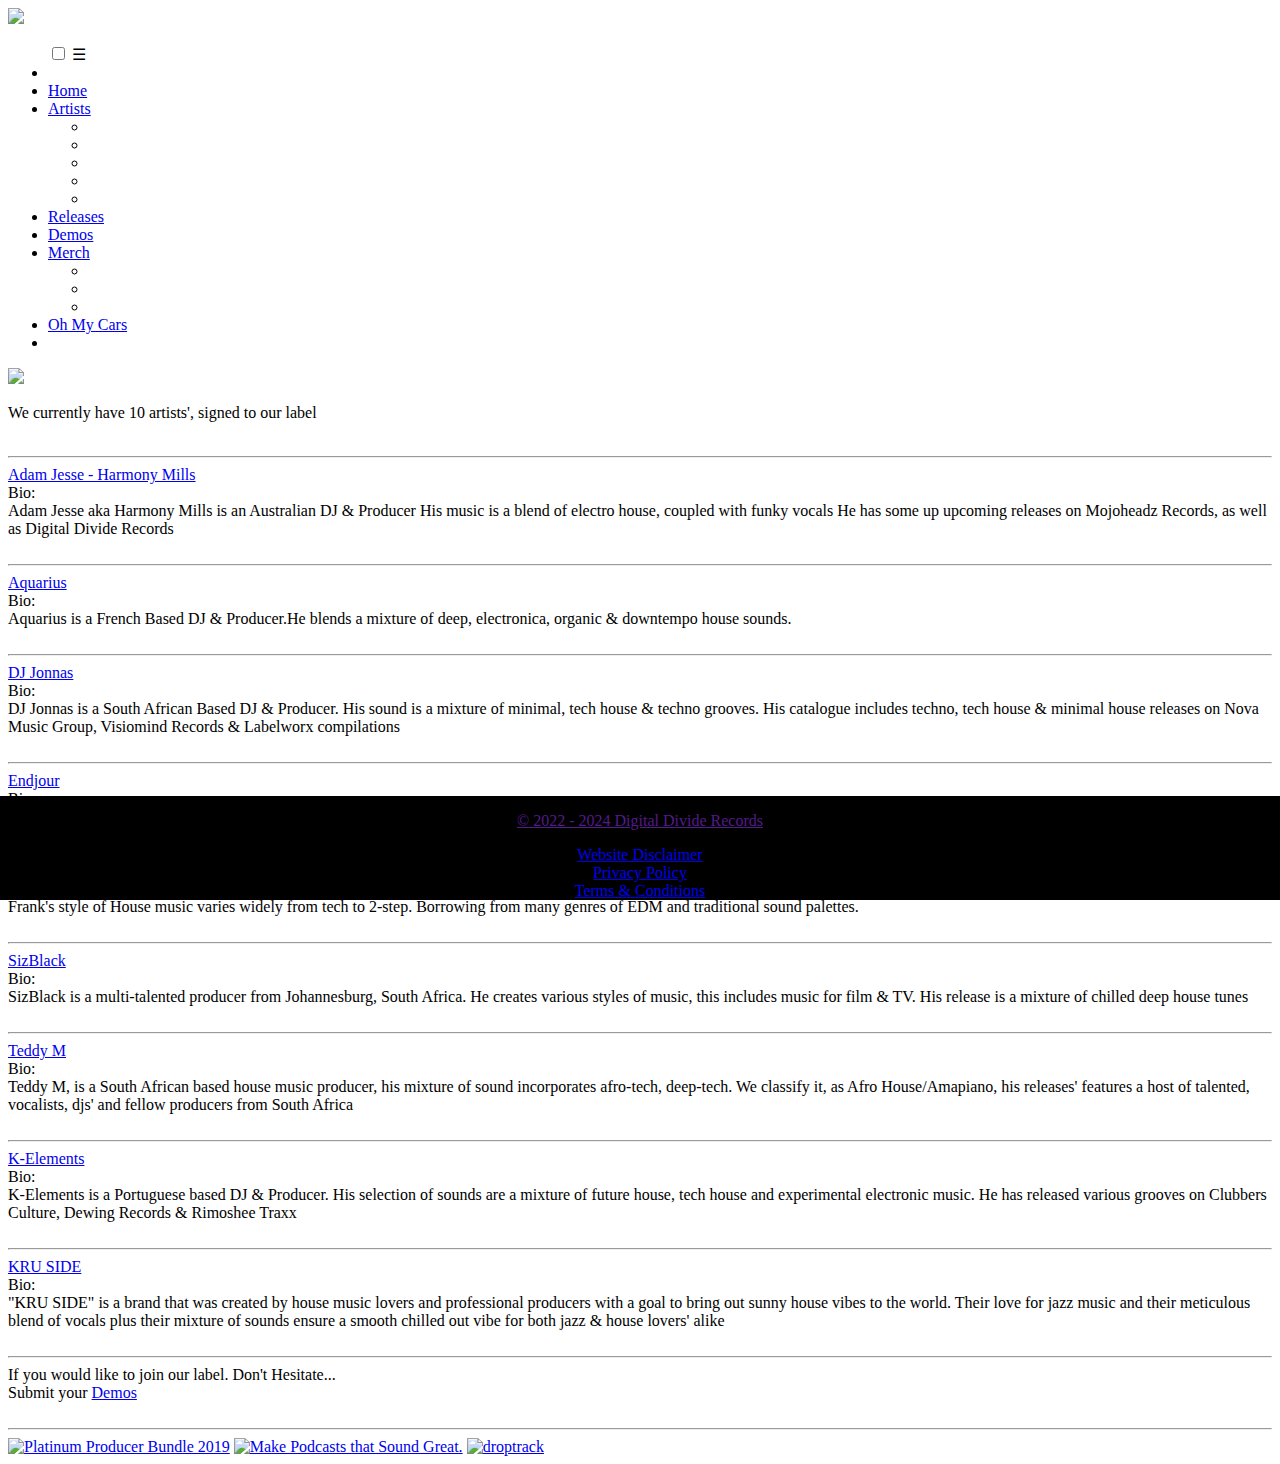
==== artists.html @ 4e7f39a8 "Update artists.html" ====
<!--START OF HTML5 DOCUMENT-->
<!DOCTYPE html>
<html lang="en">
<!--START OF HEAD SECTION-->

<head>

  <!--GOOGLE SITE VERIFICATION CODE-->
  <meta name="google-site-verification" content="4T-iU4D_5p9IQ4m1b6sQFc15fYVOltahKBRBu96Ow-w" />
  <!--END OF GOOGLE SITE VERIFICATION CODE-->

  <!--START OF HOTJAR TRACKING CODE FOR DIGITAL DIVIDE RECORDS-->
  <script>
    (function (h, o, t, j, a, r) {
      h.hj = h.hj || function () {(h.hj.q = h.hj.q || []).push(arguments)};
      h._hjSettings = {hjid: 3649966, hjsv: 6};
      a = o.getElementsByTagName('head')[0];
      r = o.createElement('script'); r.async = 1;
      r.src = t + h._hjSettings.hjid + j + h._hjSettings.hjsv;
      a.appendChild(r);
    })(window, document, 'https://static.hotjar.com/c/hotjar-', '.js?sv=');
  </script>
  <!--END OF HOTJAR TRACKING CODE FOR DIGITAL DIVIDE RECORDS-->

  <!--START OF COOKIEBOT SCRIPT-->
  <script id="Cookiebot" src="https://consent.cookiebot.com/uc.js" data-cbid="880a16b9-4954-4d0b-97de-e862c50cf545"
    data-blockingmode="auto" type="text/javascript"></script>
  <!--END OF COOKIEBOT SCRIPT-->



  <!--START OF GOOGLE OF TAG MANAGER-->
  <!--Google Tag Manager-->
  <script>(function (w, d, s, l, i) {
      w[l] = w[l] || []; w[l].push({
        'gtm.start':
          new Date().getTime(), event: 'gtm.js'
      }); var f = d.getElementsByTagName(s)[0],
        j = d.createElement(s), dl = l != 'dataLayer' ? '&l=' + l : ''; j.async = true; j.src =
          'https://www.googletagmanager.com/gtm.js?id=' + i + dl; f.parentNode.insertBefore(j, f);
    })(window, document, 'script', 'dataLayer', 'GTM-P9DS6DX');</script>
  <!--End Google Tag Manager-->
  <!--END OF GOOGLE TAG MANAGER-->

  <!--FACEBOOK META TAG DOMAIN VERIFICATION-->
  <meta name="facebook-domain-verification" content="ae98a4nydoxx4ys5kyzp6slges4813" />
  <!--END OF META TAG DOMAIN TAG VERIFICATION-->

  <!--START OF META PIXEL CODE-->
  <script>
    !function (f, b, e, v, n, t, s) {
      if (f.fbq) return; n = f.fbq = function () {
        n.callMethod ?
          n.callMethod.apply(n, arguments) : n.queue.push(arguments)
      };
      if (!f._fbq) f._fbq = n; n.push = n; n.loaded = !0; n.version = '2.0';
      n.queue = []; t = b.createElement(e); t.async = !0;
      t.src = v; s = b.getElementsByTagName(e)[0];
      s.parentNode.insertBefore(t, s)
    }(window, document, 'script',
      'https://connect.facebook.net/en_US/fbevents.js');
    fbq('init', '666123931516533');
    fbq('track', 'PageView');
  </script>
  <noscript><img height="1" width="1" style="display:none"
      src="https://www.facebook.com/tr?id=666123931516533&ev=PageView&noscript=1" /></noscript>
  <!--END OF META PIXEL CODE-->

  <!--GLOBAL SITE TAG (gtag.js) - GOOGLE ANALYTICS-->
  <script async src="https://www.googletagmanager.com/gtag/js?id=G-3R1S3C4XYP"></script>
  <script>
    window.dataLayer = window.dataLayer || [];
    function gtag() {dataLayer.push(arguments);}
    gtag('js', new Date());
    gtag('config', 'G-3R1S3C4XYP');
  </script>
  <!--END OF GOOGLE SITE TAG-->

  <!--META DESCRIPTIONS-->
  <meta charset="UTF-8" />
  <meta http-equiv="X-UA-Compatible" content="IE=edge" />
  <meta name="viewport" content="width=device-width, initial-scale=1.0" />
  <link rel="stylesheet" href="style.css" />
  <!--END OF META DESCRIPTIONS-->

  <!--FONT KIT-->
  <script src="https://kit.fontawesome.com/6e48a1af37.js" crossorigin="anonymous">
  </script>
  <!--END OF FONT KIT-->

  <!--START OF PAGE TITLE-->
  <title>Digital Divide Records Artists</title>
  <!--END OF PAGE TITLE-->

  <style>
    .footer {
      position: fixed;
      left: 0;
      bottom: 0;
      width: 100%;
      background-color: black;
      color: white;
      text-align: center;
      justify-content: space-between;
    }
  </style>

  <!--COOKIEBOT COOKIE DECLARATION-->
  <script id="Cookiebot" src="https://consent.cookiebot.com/uc.js" data-cbid="880a16b9-4954-4d0b-97de-e862c50cf545"
    data-blockingmode="auto" type="text/javascript"></script>
  <!--END OF COOKIEBOT COOKIE DECLARATION-->



  <!--END OF HEAD SECTION-->
</head>

<!--START OF BODY SECTION-->

<body>


  <!-- GOOGLE TAG MANAGER (noscript) -->
  <!-- Google Tag Manager (noscript) -->
  <noscript><iframe src="https://www.googletagmanager.com/ns.html?id=GTM-P9DS6DX" height="0" width="0"
      style="display:none;visibility:hidden"></iframe></noscript>
  <!--End Google Tag Manager (noscript)-->
  <!--END OF GOOGLE TAG MANAGER (noscript)-->

  <!--NAVIGATION MENU PANE-->
  <nav class="navbar">
    <!--START OF LOGO-->
    <a class="navbar-brand" href="mailto: infoquerydigitaldividerecords@gmail.com">
      <div class="logo-image">
        <img src="logo.png" class="img-fluid">
      </div>
    </a>
    <!--END OF LOGO-->
    <!--NAVIGATION MENU-->
    <ul class="nav-links">
      <!--USING CHECKBOX HACK-->
      <input type="checkbox" id="checkbox_toggle" />
      <label for="checkbox_toggle" class="hamburger">&#9776;</label>

      <!--NAVIGATION MENUS-->
      <div class="menu">
        <li>
        <li><a href="index.html">Home</a></li>
        <li class="artists">
          <a href="artists.html">Artists</a>

          <!--DROPDOWN MENU-->
          <ul class="dropdown">
            <li>
              <!--INSERT EXTRA PAGE NAMES & LINKS BELOW-->
            <li><a href="/"></a></li>
            <li><a href="/"></a></li>
            <li><a href="/"></a></li>
            <li><a href="/"></a></li>
          </ul>
        </li>
        <li><a href="releases.html">Releases</a></li>

        <li><a href="demos.html">Demos</a></li>
        <li><a href="https://digitaldividerecordsmerch.company.site/">Merch</a></li>
        <!--DROPDOWN MENU-->
        <ul class="dropdown">
          <li>
            <!--INSERT EXTRA PAGE NAMES & LINKS BELOW-->

          <li><a href="/"></a></li>
          <li><a href="/"></a></li>
        </ul>
        </li>
        <li><a href="https://ohmycars.co.za/agent-registration?agent=90416B">Oh My Cars</a></li>



        <li><a href="" </a></li>
        <!--END OF NAVIGATION MENUS-->

        <!--FOOTER-->
        <div class="footer">
          <p>&copy 2022 - 2024 Digital Divide Records</p>

          <!--SOCIAL MEDIA ICONS FOOTER-->
          <a href="https://www.facebook.com/DigitalDivideRcrds" target="_blank">
            <i class="fab fa-facebook-f"></i>
          </a>
          <a href="https://twitter.com/DigitalDivideRe" target="_blank">
            <i class="fab fa-twitter">
            </i>
          </a>
          <a href="https://www.instagram.com/digitaldividerecords/" target="_blank">
            <i class="fab fa-instagram">
            </i>
          </a>
          <a href="https://youtube.com/@digitaldividerecords" target="_blank">
            <i class="fab fa-youtube">
            </i>
          </a>
          <a href="https://www.soundcloud.com/digitaldividerecs" target="_blank">
            <i class="fab fa-soundcloud">
            </i>
          </a>
          <div class="policies">
            <li><a href="disclaimer.html">Website Disclaimer</a></li>
            <li><a href="privacy.html">Privacy Policy</a></li>
            <li><a href="terms.html">Terms & Conditions</a></li>

            <!--METRICOOL EMBED JAVASCRIPT TAG CODE-->

            <script>function loadScript(a) {var b = document.getElementsByTagName("head")[0], c = document.createElement("script"); c.type = "text/javascript", c.src = "https://tracker.metricool.com/resources/be.js", c.onreadystatechange = a, c.onload = a, b.appendChild(c)} loadScript(function () {beTracker.t({hash: "4ecdff6fa5137836a1bdf3ff29166285"})});</script>

            <!--END OF METRICOOL JAVASCRIPT TAG CODE-->

          </div>
        </div>
      </div>
      </div>
      </div>
    </ul>
  </nav>
  </ul>
  </nav>
  <!--END OF FOOTER MENU-->
  <!--END OF NAVIGATION MENU PANE-->

  <!--START OF VIBERATE BANNER-->
  <a href="https://www.viberate.com/label/digital-divide-records" target=_blank><img src="viberate.png"></a>
  <!--END OF VIBERATE BANNER-->

  <!--START OF ARTISTS DESCRIPTIONS-->
  <div class="content">
    <div class="header">
      <p>We currently have 10 artists', signed to our label
        <br></br>
        <hr />
        <a href="https://www.junodownload.com/artists/Adam+Jesse-harmony+Mills/releases/">Adam Jesse - Harmony Mills</a>
        <br>Bio:<br>
        Adam Jesse aka Harmony Mills is an Australian DJ & Producer His music is a blend of electro house, coupled with
        funky vocals He has some up upcoming releases on Mojoheadz Records, as well as Digital Divide Records
        <br></br>
        <hr />
        <a href="https://www.beatport.com/release/jungle/3702258">Aquarius</a><br>Bio:<br>
        Aquarius is a French Based DJ & Producer.He blends a mixture of deep, electronica, organic & downtempo house
        sounds.
        <br></br>
        <hr />
        <a href="https://www.junodownload.com/products/dj-jonnas-the-odyssey/5413517-02/">DJ Jonnas</a><br>Bio:<br>
        DJ Jonnas is a South African Based DJ & Producer. His sound is a mixture of minimal, tech house & techno
        grooves. His catalogue includes techno, tech house & minimal house releases on Nova Music Group, Visiomind
        Records & Labelworx compilations <br>
        </br>
        <hr />
        <a href="https://www.beatport.com/release/you/3722193">Endjour</a><br>Bio:<br>
        Endjour is a Malaysian based DJ & Producer. He blends deep & progressive house sounds with his first offering on
        our label.<br>
        </br>
        <hr />
        <a href="https://www.beatport.com/release/jinglequeen/3746487">FrankNoMore</a><br>Bio:<br>
        Frank's style of House music varies widely from tech to 2-step. Borrowing from many genres of EDM and
        traditional sound palettes.
        <br></br>
        <hr />
        <a href="https://www.beatport.com/release/nevermind/3753470">SizBlack</a><br>Bio:<br>
        SizBlack is a multi-talented producer from Johannesburg, South Africa. He creates various styles of music, this
        includes music for film & TV. His release is a mixture of chilled deep house tunes<br></br>
        <hr />
        <a href="https://www.beatport.com/release/umaqondana/3704735">Teddy M</a><br>Bio:<br>
        Teddy M, is a South African based house music producer, his mixture of sound incorporates afro-tech, deep-tech.
        We classify it, as Afro House/Amapiano, his releases' features a host of talented, vocalists, djs' and fellow
        producers from South Africa
        <br></br>
        <hr />
        <a href="https://www.beatport.com/release/new-balance/3705150">K-Elements</a><br>Bio:<br>
        K-Elements is a Portuguese based DJ & Producer. His selection of sounds are a mixture of future house, tech
        house and experimental electronic music. He has released various grooves on Clubbers Culture, Dewing Records &
        Rimoshee Traxx
        <br><br>
        <hr />
        <a href="https://www.beatport.com/release/laidback/3712301">KRU SIDE</a><br>Bio:<br>
        "KRU SIDE" is a brand that was created by house music lovers and professional producers with a goal to bring out
        sunny house vibes to the world. Their love for jazz music and their meticulous blend of vocals plus their
        mixture of sounds ensure a smooth chilled out vibe for both jazz & house lovers' alike
        <br></br>
        <hr />
        If you would like to join our label. Don't Hesitate...<br>Submit your <a href="demos.html">Demos</a>


        <br></br>
        <hr />
        <!--END OF ARTISTS DESCRIPTION--
        
<!--GHOSTHACK AFFILIATE BANNER-->
        <a href="https://ghosthack.idevaffiliate.com/521-7-1-25.html" target="_blank"><img style="border:0px"
            src="https://ghosthack.idevaffiliate.com/media/banners/platinum_bundle_728x90.jpg" width="728" height="90"
            alt="Platinum Producer Bundle 2019"></a>
        <!--END OF GHOSTHACK AFFILIATE BANNER-->

        <!--BOUNCECAST AFFILIATE BANNER--><a
          href="https://affiliate.cloudbounce.com/idevaffiliate/idevaffiliate.php?id=4217_3_1_46" target="_blank"><img
            style="border:0px"
            src="https://affiliate.cloudbounce.com/idevaffiliate/media/banners/Affiliate Banner Download Recorder728-90.jpg"
            width="728" height="90" alt="Make Podcasts that Sound Great."></a>
        <!--END OF BOUNCECAST AFFILIATE BANNER-->

        <!--DROPTRACK AFFILIATE BANNER-->
        <a href="https://www.droptrack.com/music-promotion/?fp_ref=jonathan-12" target="_blank"
          style="outline:none;border:none;"><img
            src="https://d2gdx5nv84sdx2.cloudfront.net/uploads/wamx32ap/marketing_asset/banner/1277/Leaderboard_Promote_Your_Music.png"
            alt="droptrack" border="0" /></a>
        <!--END OF DROPTRACK AFFILIATE BANNER-->

        <!--START OF OPTIMONK EMBED CODE-->
        <script type="text/javascript">
          (function (e, a) {
            var t, r = e.getElementsByTagName("head")[0], c = e.location.protocol; t = e.createElement("script"); t.type = "text/javascript";
            t.charset = "utf-8"; t.async = !0; t.defer = !0; t.src = c + "//front.optimonk.com/public/" + a + "/js/preload.js"; r.appendChild(t);
          })(document, "103346");
        </script>
        <!--END OF OPTIMONK EMBED CODE-->


        <!--END OF BODY SECTION-->
</body>

</html>
<!--END OF HTML5 DOCUMENT-->
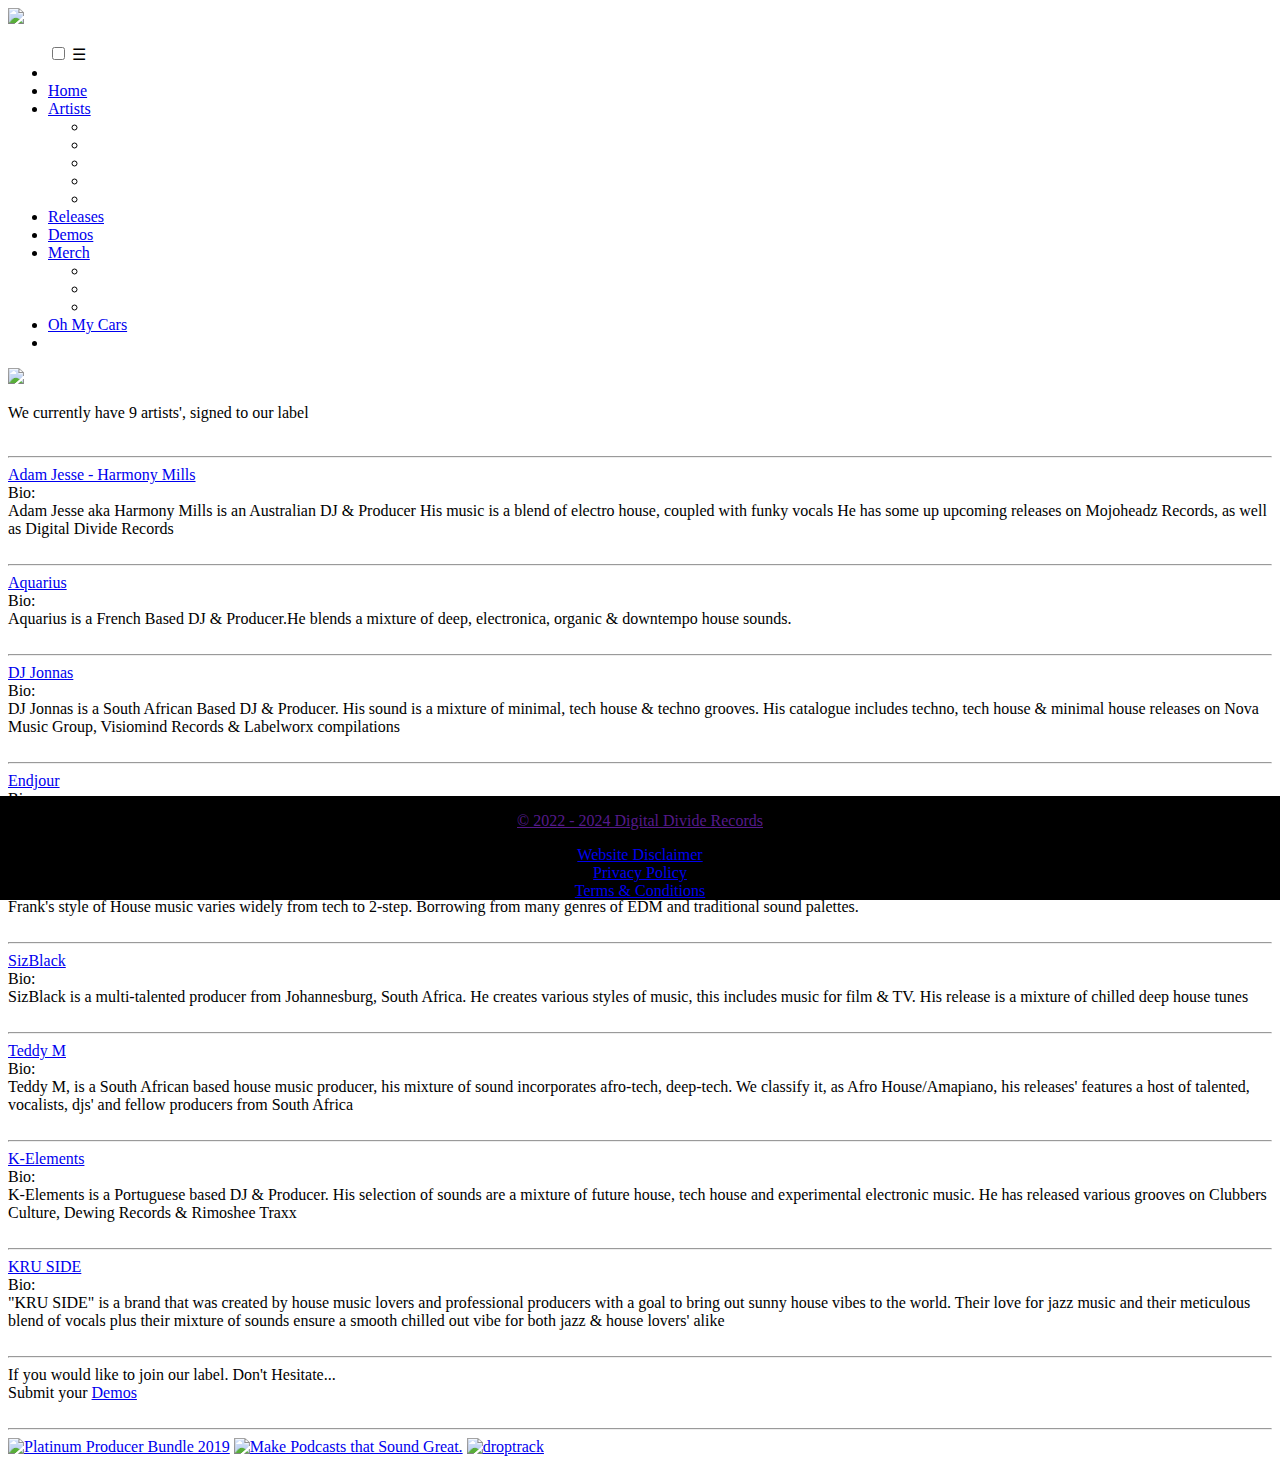
==== commit a3357101: "Update artists.html" ====
--- a/artists.html
+++ b/artists.html
@@ -233,7 +233,7 @@
   <!--START OF ARTISTS DESCRIPTIONS-->
   <div class="content">
     <div class="header">
-      <p>We currently have 10 artists', signed to our label
+      <p>We currently have 9 artists', signed to our label
         <br></br>
         <hr />
         <a href="https://www.junodownload.com/artists/Adam+Jesse-harmony+Mills/releases/">Adam Jesse - Harmony Mills</a>
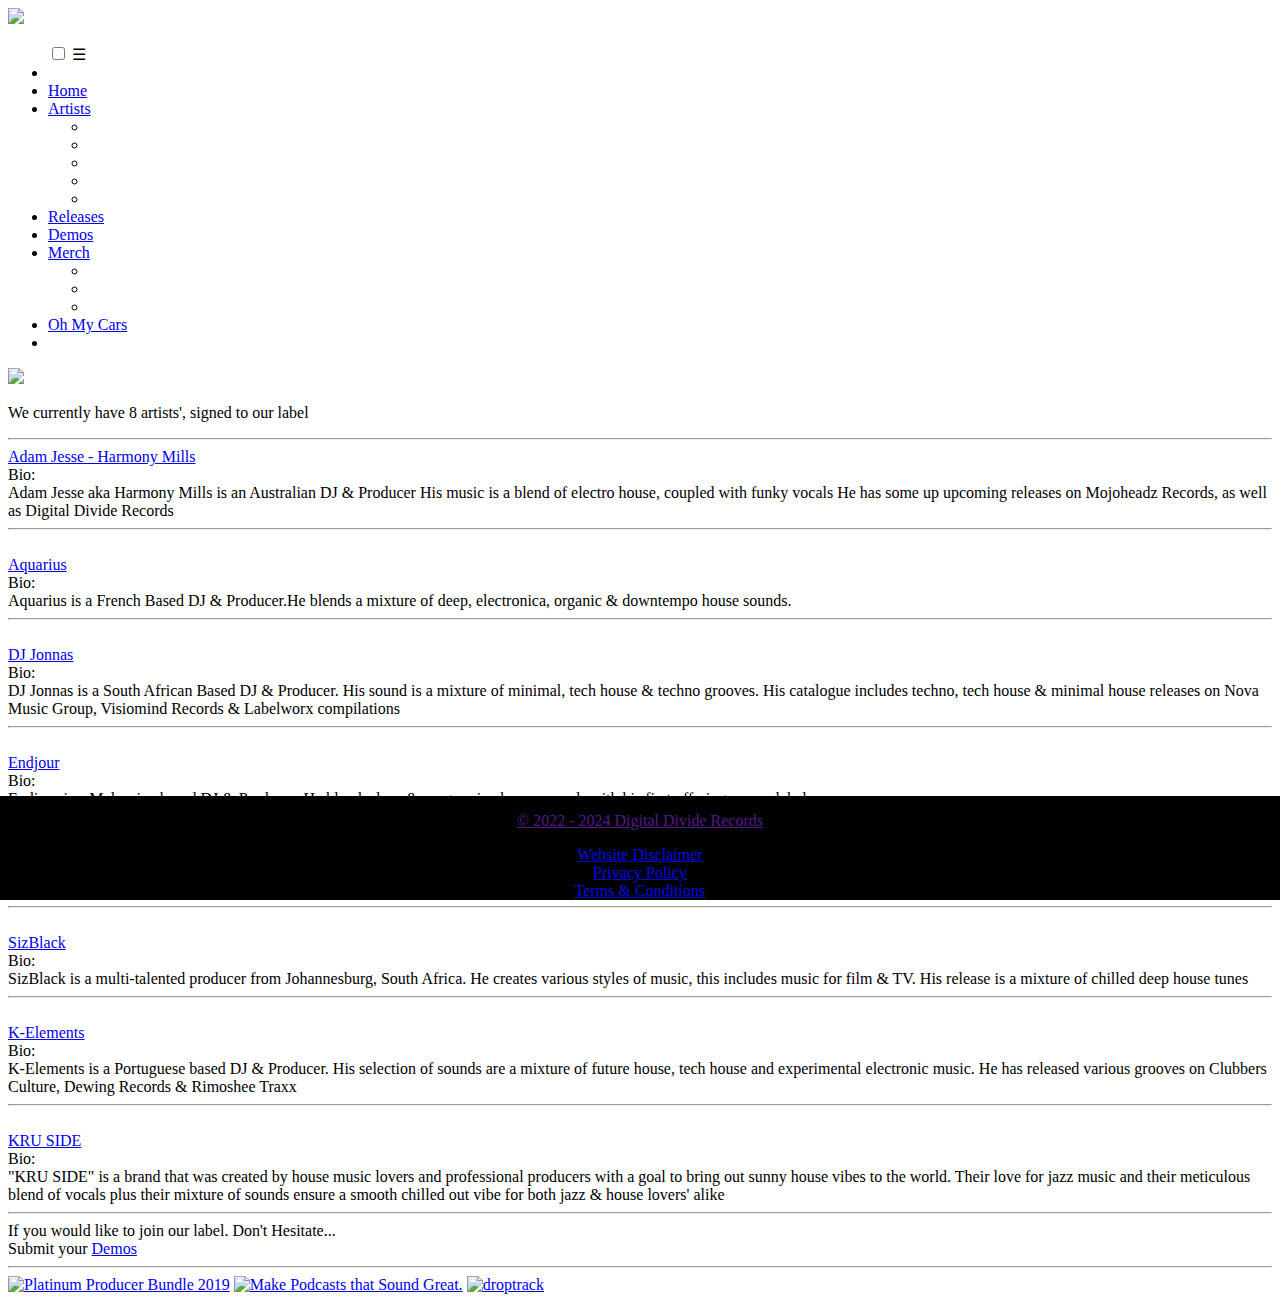
==== commit f8bd6a56: "Update artists.html" ====
--- a/artists.html
+++ b/artists.html
@@ -233,62 +233,64 @@
   <!--START OF ARTISTS DESCRIPTIONS-->
   <div class="content">
     <div class="header">
-      <p>We currently have 9 artists', signed to our label
-        <br></br>
+      <p>We currently have 8 artists', signed to our label
+        <br>
         <hr />
         <a href="https://www.junodownload.com/artists/Adam+Jesse-harmony+Mills/releases/">Adam Jesse - Harmony Mills</a>
         <br>Bio:<br>
         Adam Jesse aka Harmony Mills is an Australian DJ & Producer His music is a blend of electro house, coupled with
         funky vocals He has some up upcoming releases on Mojoheadz Records, as well as Digital Divide Records
-        <br></br>
-        <hr />
+        <br>
+        <hr />
+        <br>
         <a href="https://www.beatport.com/release/jungle/3702258">Aquarius</a><br>Bio:<br>
         Aquarius is a French Based DJ & Producer.He blends a mixture of deep, electronica, organic & downtempo house
         sounds.
-        <br></br>
-        <hr />
+        <br>
+        <hr />
+        <br>
         <a href="https://www.junodownload.com/products/dj-jonnas-the-odyssey/5413517-02/">DJ Jonnas</a><br>Bio:<br>
         DJ Jonnas is a South African Based DJ & Producer. His sound is a mixture of minimal, tech house & techno
         grooves. His catalogue includes techno, tech house & minimal house releases on Nova Music Group, Visiomind
         Records & Labelworx compilations <br>
-        </br>
-        <hr />
+        
+        <hr />
+        <br>
         <a href="https://www.beatport.com/release/you/3722193">Endjour</a><br>Bio:<br>
         Endjour is a Malaysian based DJ & Producer. He blends deep & progressive house sounds with his first offering on
         our label.<br>
-        </br>
-        <hr />
+       
+        <hr />
+        <br>
         <a href="https://www.beatport.com/release/jinglequeen/3746487">FrankNoMore</a><br>Bio:<br>
         Frank's style of House music varies widely from tech to 2-step. Borrowing from many genres of EDM and
         traditional sound palettes.
-        <br></br>
-        <hr />
+        <br>
+        <hr />
+        <br>
         <a href="https://www.beatport.com/release/nevermind/3753470">SizBlack</a><br>Bio:<br>
         SizBlack is a multi-talented producer from Johannesburg, South Africa. He creates various styles of music, this
-        includes music for film & TV. His release is a mixture of chilled deep house tunes<br></br>
-        <hr />
-        <a href="https://www.beatport.com/release/umaqondana/3704735">Teddy M</a><br>Bio:<br>
-        Teddy M, is a South African based house music producer, his mixture of sound incorporates afro-tech, deep-tech.
-        We classify it, as Afro House/Amapiano, his releases' features a host of talented, vocalists, djs' and fellow
-        producers from South Africa
-        <br></br>
-        <hr />
+        includes music for film & TV. His release is a mixture of chilled deep house tunes<br>
+        <hr />
+        
+        <br>
         <a href="https://www.beatport.com/release/new-balance/3705150">K-Elements</a><br>Bio:<br>
         K-Elements is a Portuguese based DJ & Producer. His selection of sounds are a mixture of future house, tech
         house and experimental electronic music. He has released various grooves on Clubbers Culture, Dewing Records &
         Rimoshee Traxx
-        <br><br>
-        <hr />
+        <br>
+        <hr />
+        <br>
         <a href="https://www.beatport.com/release/laidback/3712301">KRU SIDE</a><br>Bio:<br>
         "KRU SIDE" is a brand that was created by house music lovers and professional producers with a goal to bring out
         sunny house vibes to the world. Their love for jazz music and their meticulous blend of vocals plus their
         mixture of sounds ensure a smooth chilled out vibe for both jazz & house lovers' alike
-        <br></br>
+        <br>
         <hr />
         If you would like to join our label. Don't Hesitate...<br>Submit your <a href="demos.html">Demos</a>
 
 
-        <br></br>
+        <br>
         <hr />
         <!--END OF ARTISTS DESCRIPTION--
         
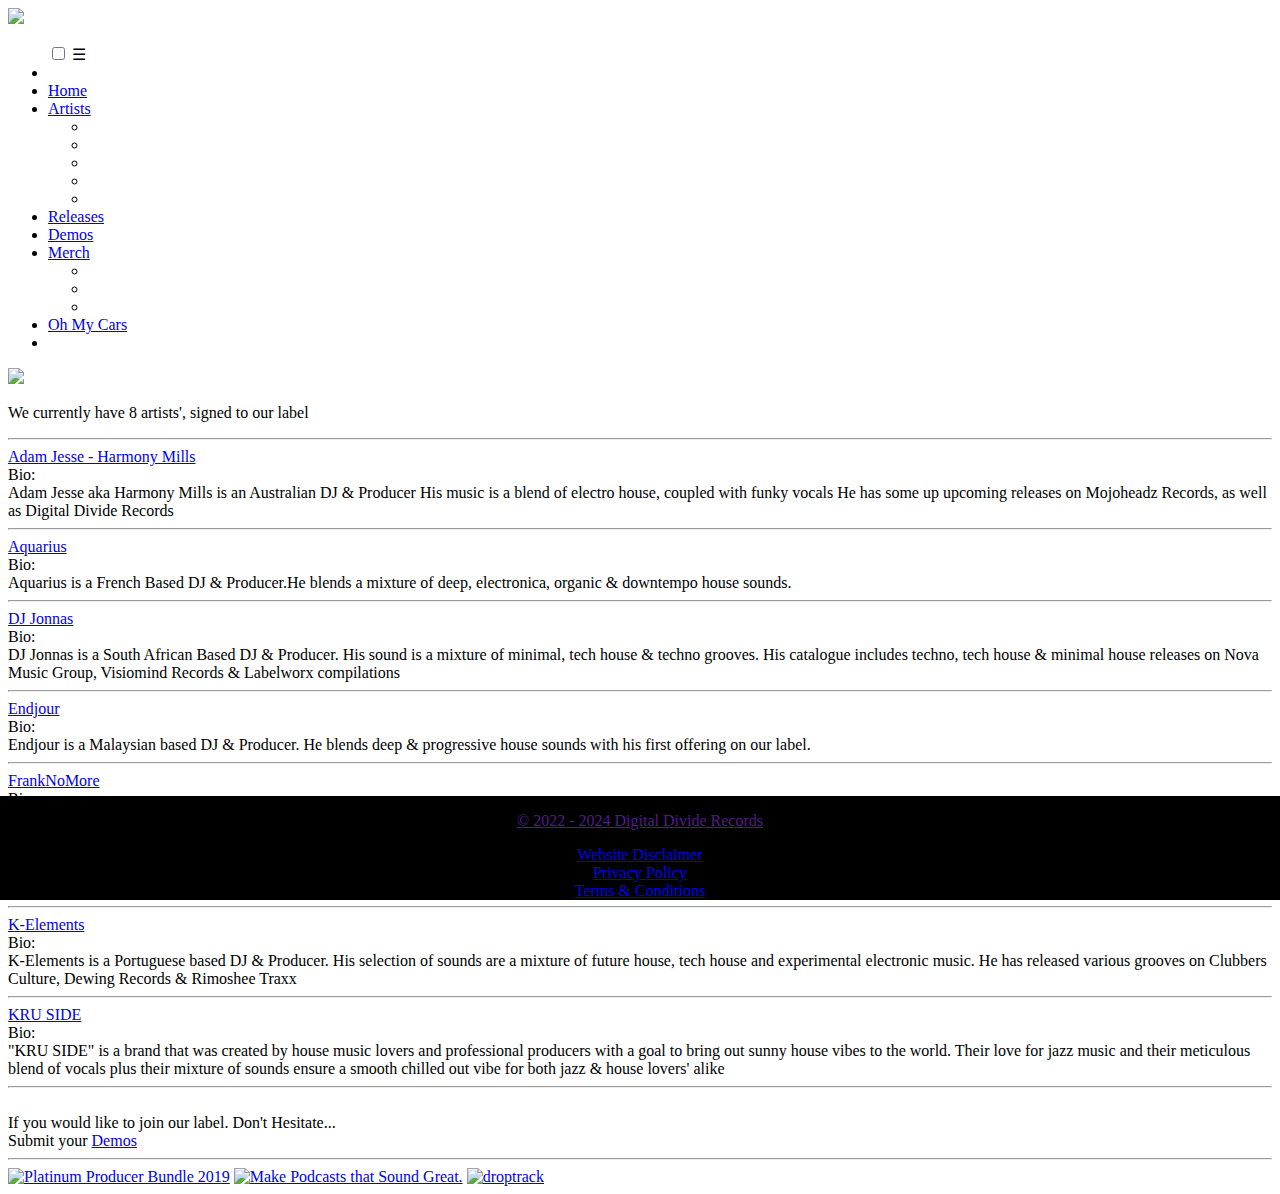
==== commit 54af4dbc: "Update artists.html" ====
--- a/artists.html
+++ b/artists.html
@@ -242,51 +242,52 @@
         funky vocals He has some up upcoming releases on Mojoheadz Records, as well as Digital Divide Records
         <br>
         <hr />
-        <br>
+        
         <a href="https://www.beatport.com/release/jungle/3702258">Aquarius</a><br>Bio:<br>
         Aquarius is a French Based DJ & Producer.He blends a mixture of deep, electronica, organic & downtempo house
         sounds.
         <br>
         <hr />
-        <br>
+        
         <a href="https://www.junodownload.com/products/dj-jonnas-the-odyssey/5413517-02/">DJ Jonnas</a><br>Bio:<br>
         DJ Jonnas is a South African Based DJ & Producer. His sound is a mixture of minimal, tech house & techno
         grooves. His catalogue includes techno, tech house & minimal house releases on Nova Music Group, Visiomind
         Records & Labelworx compilations <br>
         
         <hr />
-        <br>
+        
         <a href="https://www.beatport.com/release/you/3722193">Endjour</a><br>Bio:<br>
         Endjour is a Malaysian based DJ & Producer. He blends deep & progressive house sounds with his first offering on
         our label.<br>
        
         <hr />
-        <br>
+        
         <a href="https://www.beatport.com/release/jinglequeen/3746487">FrankNoMore</a><br>Bio:<br>
         Frank's style of House music varies widely from tech to 2-step. Borrowing from many genres of EDM and
         traditional sound palettes.
         <br>
         <hr />
-        <br>
+        
         <a href="https://www.beatport.com/release/nevermind/3753470">SizBlack</a><br>Bio:<br>
         SizBlack is a multi-talented producer from Johannesburg, South Africa. He creates various styles of music, this
         includes music for film & TV. His release is a mixture of chilled deep house tunes<br>
         <hr />
         
-        <br>
+        
         <a href="https://www.beatport.com/release/new-balance/3705150">K-Elements</a><br>Bio:<br>
         K-Elements is a Portuguese based DJ & Producer. His selection of sounds are a mixture of future house, tech
         house and experimental electronic music. He has released various grooves on Clubbers Culture, Dewing Records &
         Rimoshee Traxx
         <br>
         <hr />
-        <br>
+        
         <a href="https://www.beatport.com/release/laidback/3712301">KRU SIDE</a><br>Bio:<br>
         "KRU SIDE" is a brand that was created by house music lovers and professional producers with a goal to bring out
         sunny house vibes to the world. Their love for jazz music and their meticulous blend of vocals plus their
         mixture of sounds ensure a smooth chilled out vibe for both jazz & house lovers' alike
         <br>
         <hr />
+        <br>
         If you would like to join our label. Don't Hesitate...<br>Submit your <a href="demos.html">Demos</a>
 
 
